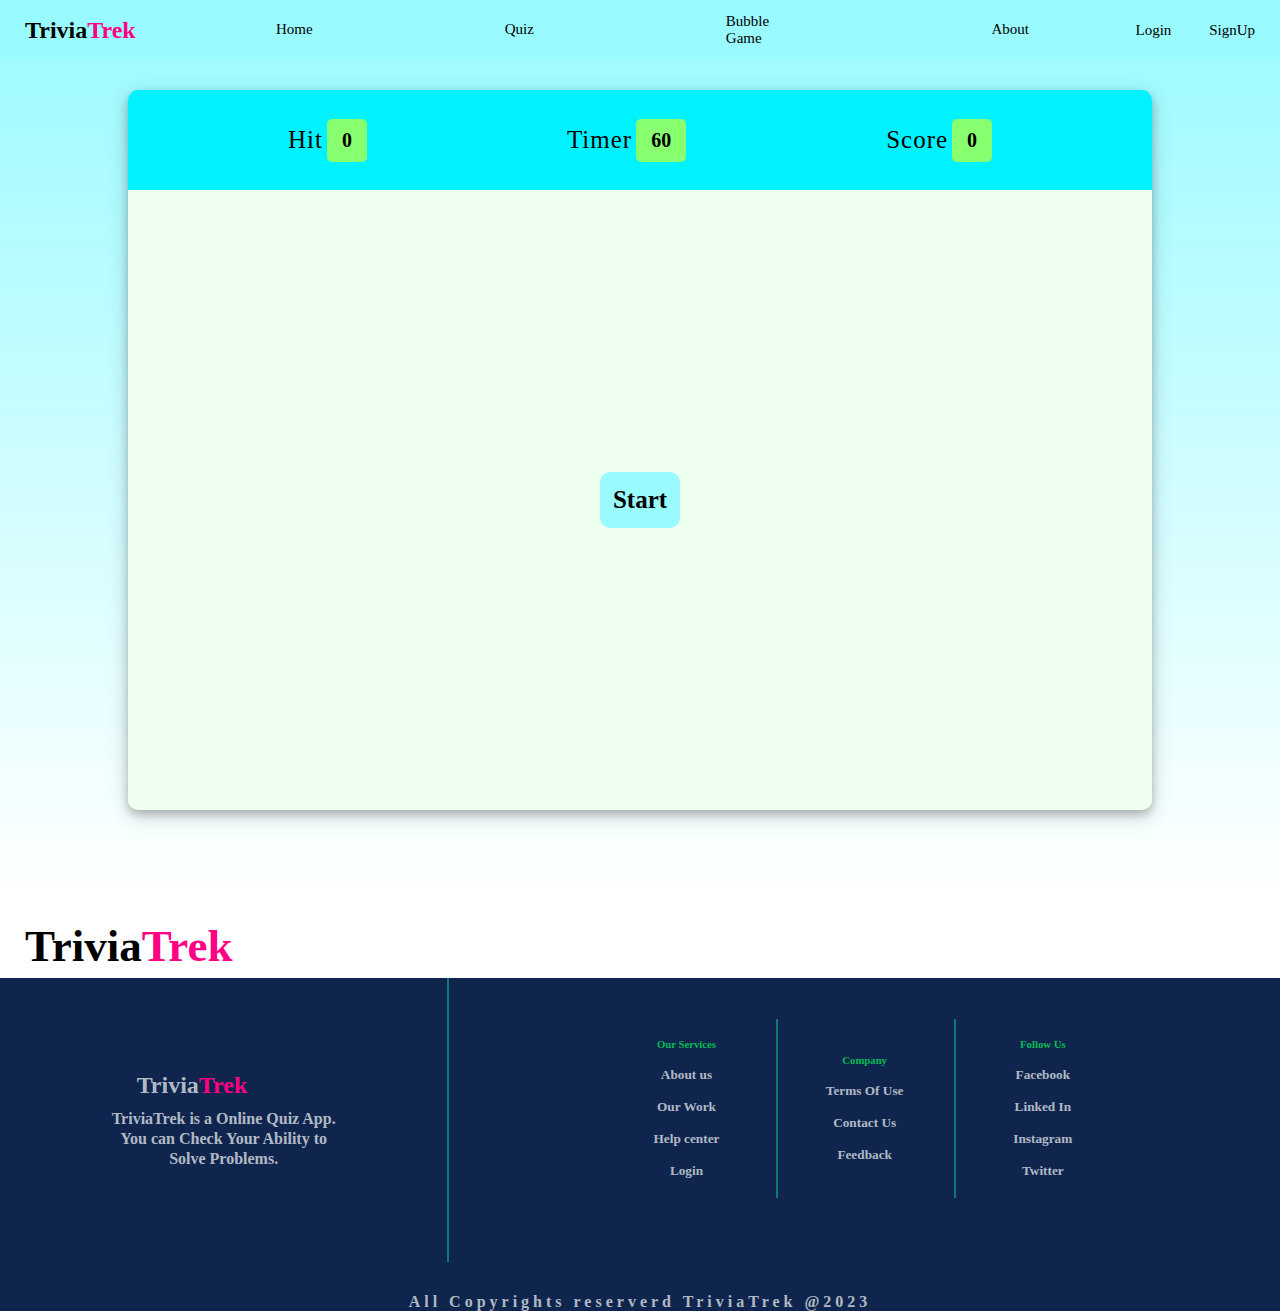
==== bubble game/index.html @ 84aad6dd "Add files via upload" ====
<!DOCTYPE html>
<html lang="en">
<head>
    <meta charset="UTF-8">
    <meta name="viewport" content="width=device-width, initial-scale=1.0">
    <link rel="stylesheet" href="style.css">
    <link rel="stylesheet" href="../style.css">
     <link href="https://fonts.googleapis.com/css2?family=Poppins:wght@300&family=Roboto+Slab&display=swap" rel="stylesheet"> 
    <title>Document</title>
</head>
<body>
    <div class="main">
        <div class="navbar">
            <div class="logo"><h2>Trivia<span>Trek</span></h2></div>
            <div class="elem">
            <a href="../index.html" id="home">Home</a>
            <a href="/index.html">Quiz</a>
            <a href="index.html">Bubble Game</a>
            <a href="">About</a>
             </div>
             <div class="login">
                <a href="/login/login.html">Login</a>
                <a href="/login/login.css">SignUp</a>
             </div>
    </div>
    </div>
    <div id="main">
        <div id="panel">
            <div id="ptop">
                <div class="elem1">
                    <h3>Hit</h3>
                    <div id="hit">0</div>
                </div>
                <div class="elem1">
                    <h3>Timer</h3>
                    <div id="timer">60</div>
                </div>
                <div class="elem1">
                        <h3>Score</h3>
                        <div id="score">0</div>
                </div>
            </div>
            <div id="pbtm">
                <div id = "startbtn" class="bubble">Start</div>
            </div>
        </div>
    </div>
<div class="move"><div class="logo"><h2>Trivia<span>Trek</span></h2></div></div>
    <footer>
        <div class="foot">
          <div class="footl">
            <div class="footcontentl">
              <div class="logo"><h2>Trivia<span>Trek</span></h2></div>
              <h4>TriviaTrek is a Online Quiz App.<br>You can Check Your Ability to <br>Solve Problems.</h4>
            </div>
          </div>
          <div class="footr">
            <div class="footr"> 
    
                <div class="first">
                  
                  <div>
                    <h6>Our Services</h6>
                    <a href=""><h5>About us</h5></a>
                    <a href=""><h5>Our Work</h5></a>
                    <a href=""><h5>Help center</h5></a>
                    <a href=""><h5>Login</h5></a>
                  </div>
                </div>
                <div class="second">
                  <div>
                    <h6>Company</h6>
                    <a href=""><h5>Terms Of Use</h5></a>
                    <a href=""><h5>Contact Us</h5></a>
                    <a href=""><h5>Feedback</h5></a>
                  </div>
                </div>
                <div class="third">
                  <div>
                    <h6>Follow Us</h6>
                    <a href=""><h5>Facebook</h5></a>
                    <a href=""><h5>Linked In</h5></a>
                    <a href=""><h5>Instagram</h5></a>
                    <a href=""><h5>Twitter</h5></a>
                  </div>
                </div>
              </div>
          </div>
        </div>
        <div class="copy"><h4>All Copyrights reserverd TriviaTrek @2023</h4></div>
        </footer>
    <script src="script.js"></script>
</body>
</html>
---- bubble game/style.css ----
*{
    margin: 0;
    padding: 0;
    font-family: Orbitron;
}
body,html{
    height: 100%;
    width: 100%;
}
#main{
    display: flex;
    align-items: center;
    justify-content: center;
    height: 100%;
    width: 100%;
    background: linear-gradient(rgb(153, 250, 255),rgb(255, 255, 255));
}
#panel{
    overflow: hidden;
    background-color: rgb(175, 237, 237);
    border-radius: 10px;
    width: 80%;
    height: 80%;
   box-shadow: 0 4px 8px 0 rgba(0, 0, 0, 0.2), 0 6px 20px 0 rgba(0, 0, 0, 0.19);

}
#ptop{
    display: flex;
    justify-content: center;
    align-items: center;
    background-color:rgb(0, 242, 255) ;
    width: 100%;
    height: 100px;
    gap: 200px;
}
#pbtm{
    display: flex;
    justify-content: center;
    align-items: center;
    flex-wrap: wrap;
    width: 100%;
    height: calc(100% - 100px);
    background-color: rgb(239, 255, 239);
    gap: 15px;
}
.elem1{
    display: flex;
    align-items: center;
    justify-content: center;
    gap: 4px;
}
.elem1 h3{
    font-size: 25px;
    font-weight: 500;
    letter-spacing: 1px;
}
#hit{
    background-color: rgb(135, 255, 110);
    border-radius:5px;
    padding: 10px 15px;
    font-weight: 700;
    font-size: 20px;
}
#score{
    background-color: rgb(135, 255, 110);
    border-radius:5px;
    padding: 10px 15px;
    font-weight: 700;
    font-size: 20px;
}
#timer{
    background-color: rgb(135, 255, 110);
    border-radius:5px;
    padding: 10px 15px;    
    font-weight: 700;
    font-size: 20px;
}
.bubble{
    height: 50px;
    width: 50px;
    background-color: rgb(153, 255, 180);
    border-radius: 50%;
    display: flex;
    align-items: center;
    justify-content: center;
    font-weight: 700;
    font-size: 25px;
}
.bubble:hover{
   cursor: pointer;
   background-color:rgb(153, 250, 255);
   box-shadow: 7px 7px 5px #aaaaaa;
   color: rgb(0, 0, 0);
}
#startbtn{
    border-radius: 10px;
    padding: 3px 15px;
    border-radius: 10px;
    background-color: rgb(153, 250, 255);
}
#startbtn:hover{
    box-shadow: 7px 5px 5px rgb(184, 184, 184);
}
---- style.css ----
*{
    margin: 0;
    padding: 0;
  }
  html,body{
    width: 100%;
    height: 100%;
    background-color: rgb(255, 255, 255);
    font-family: Orbitron;
  }
  .navbar{
    display: flex;
    align-items: center;
    justify-content: space-between;
    width: 100%;
    height: 60px;
    background:rgb(153, 250, 255);
    color: black;
    position: fixed;
    font-family: Orbitron;
    top: 0;
  }
  .elem a{
    text-decoration: none;
    color: black;
    font-size: 15px;
    padding: 1px 0px;
    font-weight: 500;
  }
  .navbar a:hover{
    color: rgb(105, 94, 94);
  }
  .elem a::after{
    content: '';
    display: block;
    width: 0;  
    height: 1px;
    background: rgb(0, 0, 0);
    transition: width 0.3s ease;
  }
  .elem a:hover::after{
    width: 100%;
  }
  .elem{
    display: flex;
    align-items: center;
    justify-content: center;
    width: 60%;
    gap: 15vw;
  }
  .login{
    display: flex;
    align-items: center;
    justify-content: right;
    gap: 1vw;
    width: 20%;
  }
  .login a{
    text-decoration: none;
    color: black;
    font-size: 15px;
    margin-right: 25px;
    font-weight: 500;
  }
  .logo{
    width: 20%;
    display: flex;
    align-items: center;
    justify-content: flex-start;
    margin-left: 25px;
    font-family: Orbitron;
  }
  .logo h2 span{
    color: rgb(255, 0, 132);
  }
  .middle{
    display: flex;
    align-items: center;
    justify-content: center;
    margin-top: 60px;
    width: 100%;
    height:100vh;
    background: linear-gradient(rgb(255, 255, 255),rgba(153, 250, 255, 0.636));
  }
  .midlwrap h1{
    font-size: 170px;
    font-weight: 500;
    cursor: pointer;
    font-family: Orbitron;
    animation: font 3s infinite alternate linear;
  }
  .midlwrap h2 span a{
    text-decoration: none;
    font-size: 25px;
    font-weight: 500;
    margin-left:100px;
    cursor: pointer;
    font-family: Orbitron;
    color: black;
  }
  .midlwrap{
    line-height: 100px;
    text-align: center;
  }
#Chill{
    margin-left: 0px;
  }
  .midlwrap h1:hover{
    -webkit-text-stroke: 3px rgb(37, 35, 35);
    -webkit-text-fill-color: rgb(37, 35, 35);
}
.midlwrap h1{
    -webkit-text-stroke: 3px black;
    -webkit-text-fill-color: transparent;
}
.text{
    background-color:rgb(153, 250, 255, 0.636);
    display: flex;
    align-items: center;
    justify-content: center;
    width: 100%;
    height: fit-content;
}
.text h1{
    font-size: 50px;
    font-weight: 400;
    border-bottom: 1px solid black;
}
  .domain-wrapper{
    width: 100%;
    height: 300vh;
    background: linear-gradient(rgb(153, 250, 255, 0.636),white);
  }
  .domain-wrapper .domainr{
    overflow: hidden;
    height: 10%;
    width: 100%;
    display: flex;
    align-items: center;
    justify-content: flex-end;
    background: transparent;
    color: rgb(0, 0, 0);
    border-bottom: 1px solid rgba(153, 153, 153, 0.381);
    gap: 100px;
  }
  .domain-wrapper .domainl{
    display: flex;
    overflow: hidden;
    height: 10%;
    width: 100%;
    display: flex;
    justify-content: flex-start;
    align-items: center;
    border-bottom: 1px solid rgba(153, 153, 153, 0.381);
    gap: 100px;
  }
  .domain-wrapper .domainl img {
    height:85%;
    width: 100%;
    border-radius: 10px;
    transition: all ease 0.5s;
   margin-top: 5%;
}
.domainl div{
    margin-left: 100px;
    width: 20%;
    height: 100%;
}
  .domain-wrapper .domainl img:hover {
   box-shadow: 0 4px 8px 0 rgba(0, 0, 0, 0.2), 0 6px 20px 0 rgba(0, 0, 0, 0.19);
}
.domainl p span{
    font-size: 30px;
    color: rgb(255, 0, 0);
    font-weight: 600;
}
.domainl p{
    font-size: 20px;
}
.domain-wrapper .domainr img {
    height:85%;
    width: 100%;
    border-radius: 10px;
    transition: all ease 0.5s;
    margin-top: 5%;
}
.domainr div{
    margin-right: 100px;
    width: 20%;
    height: 100%;
}
  .domain-wrapper .domainr img:hover {
   box-shadow: 0 4px 8px 0 rgba(0, 0, 0, 0.2), 0 6px 20px 0 rgba(0, 0, 0, 0.19);
}
.domainr p span{
    font-size: 30px;
    color: rgb(255, 0, 0);
    font-weight: 600;
}
.domainr p{
    font-size: 20px;
}
footer{
  width: 100%;
  height: 35vh;
  background: #0F254E;
  margin-top: 0.5%;
}
.foot{
  width: 100%;
  display: flex;
  height: 100%;
}
.footl{
  display: flex;
  align-items: center;
  justify-content: center;
  height: 90%;
  width: 35%;
  background: #0F254E;
  color: #fafdfbb1;
  border-right: 2px solid rgb(10, 123, 115);

}
.footcontentl{
  text-align: center;
}

.footcontentl h4{
  margin-top: 10px;
  line-height: 20px;
}
.footr{
  display: flex;
  justify-content: center;
  align-items: center;
  height: 90%;
  width: 65%;
  background: #0F254E;
}
.move{
  font-size: 30px;
  margin-top: 20px;
  animation: mymove 7s infinite alternate;
  animation-timing-function: linear;
}
@keyframes mymove {
  from {margin-left: 0%;}
  to {margin-left: 83%;}
}
@keyframes font{
  from{
    font-size:130px ;}
  to{ 
    font-size: 170px;}
}
.copy h4{
  height: 10%;
  width: 100%;
  background: #0F254E;
  color: #fafdfbb1;
  text-align: center;
  letter-spacing: 4px;
}
.first{
  height: 100%;
  width: 33%;
}
.second{
  height: 100%;
  width: 33%;
}
.third{
  height: 100%;
  width: 33%;
}
.first div{
  margin-top: 15%;
  height: 70%;
  width: 100%;
  display: flex;
  justify-content: center;
  align-items: center;
  flex-direction: column;
  gap: 9%;
  border-right: 2px solid rgb(10, 123, 115);
}
.footr a{
  text-decoration: none;
  color: #fafdfbb1;
}

.footr a:hover{
  color: #ff6262b1;
  }
.footr h6{
    color: #00ff55b1;
    }
.second div{
      margin-top: 15%;
      height: 70%;
      width: 100%;
      display: flex;
      justify-content: center;
      align-items: center;
      flex-direction: column;
      gap: 9%;
      border-right: 2px solid rgb(10, 123, 115);
    }
    .third div{
      margin-top: 15%;
      height: 70%;
      width: 100%;
      display: flex;
      justify-content: center;
      align-items: center;
      flex-direction: column;
      gap: 9%;
    }
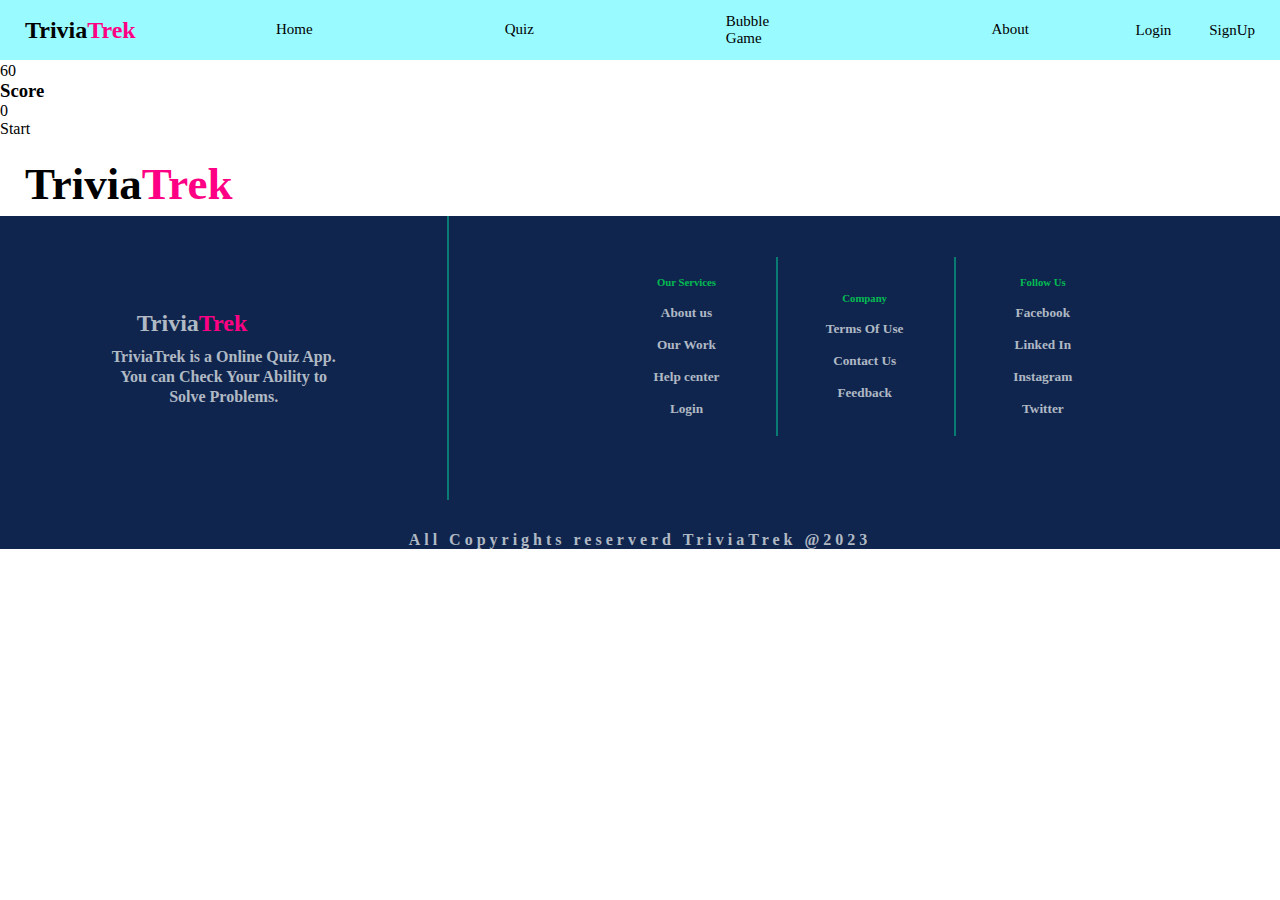
==== commit b34c43bd: "Update index.html" ====
--- a/bubble game/index.html
+++ b/bubble game/index.html
@@ -91,4 +91,4 @@
         </footer>
     <script src="script.js"></script>
 </body>
-</html>+</html>
--- a/bubble game/style.css
+++ b/bubble game/style.css
@@ -1,103 +1,319 @@
 *{
     margin: 0;
     padding: 0;
-    font-family: Orbitron;
-}
-body,html{
+  }
+  html,body{
+    width: 100%;
     height: 100%;
-    width: 100%;
-}
-#main{
+    background-color: rgb(255, 255, 255);
+    font-family: Orbitron;
+  }
+  .navbar{
+    display: flex;
+    align-items: center;
+    justify-content: space-between;
+    width: 100%;
+    height: 60px;
+    background:rgb(153, 250, 255);
+    color: black;
+    position: fixed;
+    font-family: Orbitron;
+    top: 0;
+  }
+  .elem a{
+    text-decoration: none;
+    color: black;
+    font-size: 15px;
+    padding: 1px 0px;
+    font-weight: 500;
+  }
+  .navbar a:hover{
+    color: rgb(105, 94, 94);
+  }
+  .elem a::after{
+    content: '';
+    display: block;
+    width: 0;  
+    height: 1px;
+    background: rgb(0, 0, 0);
+    transition: width 0.3s ease;
+  }
+  .elem a:hover::after{
+    width: 100%;
+  }
+  .elem{
     display: flex;
     align-items: center;
     justify-content: center;
-    height: 100%;
-    width: 100%;
-    background: linear-gradient(rgb(153, 250, 255),rgb(255, 255, 255));
-}
-#panel{
-    overflow: hidden;
-    background-color: rgb(175, 237, 237);
-    border-radius: 10px;
-    width: 80%;
-    height: 80%;
-   box-shadow: 0 4px 8px 0 rgba(0, 0, 0, 0.2), 0 6px 20px 0 rgba(0, 0, 0, 0.19);
-
-}
-#ptop{
-    display: flex;
+    width: 60%;
+    gap: 15vw;
+  }
+  .login{
+    display: flex;
+    align-items: center;
+    justify-content: right;
+    gap: 1vw;
+    width: 20%;
+  }
+  .login a{
+    text-decoration: none;
+    color: black;
+    font-size: 15px;
+    margin-right: 25px;
+    font-weight: 500;
+  }
+  .logo{
+    width: 20%;
+    display: flex;
+    align-items: center;
+    justify-content: flex-start;
+    margin-left: 25px;
+    font-family: Orbitron;
+  }
+  .logo h2 span{
+    color: rgb(255, 0, 132);
+  }
+  .middle{
+    display: flex;
+    align-items: center;
     justify-content: center;
-    align-items: center;
-    background-color:rgb(0, 242, 255) ;
-    width: 100%;
-    height: 100px;
-    gap: 200px;
-}
-#pbtm{
-    display: flex;
-    justify-content: center;
-    align-items: center;
-    flex-wrap: wrap;
-    width: 100%;
-    height: calc(100% - 100px);
-    background-color: rgb(239, 255, 239);
-    gap: 15px;
-}
-.elem1{
-    display: flex;
-    align-items: center;
-    justify-content: center;
-    gap: 4px;
-}
-.elem1 h3{
+    margin-top: 60px;
+    width: 100%;
+    height:100vh;
+    background: linear-gradient(rgb(255, 255, 255),rgba(153, 250, 255, 0.636));
+  }
+  .midlwrap h1{
+    font-size: 170px;
+    font-weight: 500;
+    cursor: pointer;
+    font-family: Orbitron;
+    animation: font 3s infinite alternate linear;
+  }
+  .midlwrap h2 span a{
+    text-decoration: none;
     font-size: 25px;
     font-weight: 500;
-    letter-spacing: 1px;
-}
-#hit{
-    background-color: rgb(135, 255, 110);
-    border-radius:5px;
-    padding: 10px 15px;
-    font-weight: 700;
+    margin-left:100px;
+    cursor: pointer;
+    font-family: Orbitron;
+    color: black;
+  }
+  .midlwrap{
+    line-height: 100px;
+    text-align: center;
+  }
+#Chill{
+    margin-left: 0px;
+  }
+  .midlwrap h1:hover{
+    -webkit-text-stroke: 3px rgb(37, 35, 35);
+    -webkit-text-fill-color: rgb(37, 35, 35);
+}
+.midlwrap h1{
+    -webkit-text-stroke: 3px black;
+    -webkit-text-fill-color: transparent;
+}
+.text{
+    background-color:rgb(153, 250, 255, 0.636);
+    display: flex;
+    align-items: center;
+    justify-content: center;
+    width: 100%;
+    height: fit-content;
+}
+.text h1{
+    font-size: 50px;
+    font-weight: 400;
+    border-bottom: 1px solid black;
+}
+  .domain-wrapper{
+    width: 100%;
+    height: 300vh;
+    background: linear-gradient(rgb(153, 250, 255, 0.636),white);
+  }
+  .domain-wrapper .domainr{
+    overflow: hidden;
+    height: 10%;
+    width: 100%;
+    display: flex;
+    align-items: center;
+    justify-content: flex-end;
+    background: transparent;
+    color: rgb(0, 0, 0);
+    border-bottom: 1px solid rgba(153, 153, 153, 0.381);
+    gap: 100px;
+  }
+  .domain-wrapper .domainl{
+    display: flex;
+    overflow: hidden;
+    height: 10%;
+    width: 100%;
+    display: flex;
+    justify-content: flex-start;
+    align-items: center;
+    border-bottom: 1px solid rgba(153, 153, 153, 0.381);
+    gap: 100px;
+  }
+  .domain-wrapper .domainl img {
+    height:85%;
+    width: 100%;
+    border-radius: 10px;
+    transition: all ease 0.5s;
+   margin-top: 5%;
+}
+.domainl div{
+    margin-left: 100px;
+    width: 20%;
+    height: 100%;
+}
+  .domain-wrapper .domainl img:hover {
+   box-shadow: 0 4px 8px 0 rgba(0, 0, 0, 0.2), 0 6px 20px 0 rgba(0, 0, 0, 0.19);
+}
+.domainl p span{
+    font-size: 30px;
+    color: rgb(255, 0, 0);
+    font-weight: 600;
+}
+.domainl p{
     font-size: 20px;
 }
-#score{
-    background-color: rgb(135, 255, 110);
-    border-radius:5px;
-    padding: 10px 15px;
-    font-weight: 700;
+.domain-wrapper .domainr img {
+    height:85%;
+    width: 100%;
+    border-radius: 10px;
+    transition: all ease 0.5s;
+    margin-top: 5%;
+}
+.domainr div{
+    margin-right: 100px;
+    width: 20%;
+    height: 100%;
+}
+  .domain-wrapper .domainr img:hover {
+   box-shadow: 0 4px 8px 0 rgba(0, 0, 0, 0.2), 0 6px 20px 0 rgba(0, 0, 0, 0.19);
+}
+.domainr p span{
+    font-size: 30px;
+    color: rgb(255, 0, 0);
+    font-weight: 600;
+}
+.domainr p{
     font-size: 20px;
 }
-#timer{
-    background-color: rgb(135, 255, 110);
-    border-radius:5px;
-    padding: 10px 15px;    
-    font-weight: 700;
-    font-size: 20px;
-}
-.bubble{
-    height: 50px;
-    width: 50px;
-    background-color: rgb(153, 255, 180);
-    border-radius: 50%;
-    display: flex;
-    align-items: center;
-    justify-content: center;
-    font-weight: 700;
-    font-size: 25px;
-}
-.bubble:hover{
-   cursor: pointer;
-   background-color:rgb(153, 250, 255);
-   box-shadow: 7px 7px 5px #aaaaaa;
-   color: rgb(0, 0, 0);
-}
-#startbtn{
-    border-radius: 10px;
-    padding: 3px 15px;
-    border-radius: 10px;
-    background-color: rgb(153, 250, 255);
-}
-#startbtn:hover{
-    box-shadow: 7px 5px 5px rgb(184, 184, 184);
-}+footer{
+  width: 100%;
+  height: 35vh;
+  background: #0F254E;
+  margin-top: 0.5%;
+}
+.foot{
+  width: 100%;
+  display: flex;
+  height: 100%;
+}
+.footl{
+  display: flex;
+  align-items: center;
+  justify-content: center;
+  height: 90%;
+  width: 35%;
+  background: #0F254E;
+  color: #fafdfbb1;
+  border-right: 2px solid rgb(10, 123, 115);
+
+}
+.footcontentl{
+  text-align: center;
+}
+
+.footcontentl h4{
+  margin-top: 10px;
+  line-height: 20px;
+}
+.footr{
+  display: flex;
+  justify-content: center;
+  align-items: center;
+  height: 90%;
+  width: 65%;
+  background: #0F254E;
+}
+.move{
+  font-size: 30px;
+  margin-top: 20px;
+  animation: mymove 7s infinite alternate;
+  animation-timing-function: linear;
+}
+@keyframes mymove {
+  from {margin-left: 0%;}
+  to {margin-left: 83%;}
+}
+@keyframes font{
+  from{
+    font-size:130px ;}
+  to{ 
+    font-size: 170px;}
+}
+.copy h4{
+  height: 10%;
+  width: 100%;
+  background: #0F254E;
+  color: #fafdfbb1;
+  text-align: center;
+  letter-spacing: 4px;
+}
+.first{
+  height: 100%;
+  width: 33%;
+}
+.second{
+  height: 100%;
+  width: 33%;
+}
+.third{
+  height: 100%;
+  width: 33%;
+}
+.first div{
+  margin-top: 15%;
+  height: 70%;
+  width: 100%;
+  display: flex;
+  justify-content: center;
+  align-items: center;
+  flex-direction: column;
+  gap: 9%;
+  border-right: 2px solid rgb(10, 123, 115);
+}
+.footr a{
+  text-decoration: none;
+  color: #fafdfbb1;
+}
+
+.footr a:hover{
+  color: #ff6262b1;
+  }
+.footr h6{
+    color: #00ff55b1;
+    }
+.second div{
+      margin-top: 15%;
+      height: 70%;
+      width: 100%;
+      display: flex;
+      justify-content: center;
+      align-items: center;
+      flex-direction: column;
+      gap: 9%;
+      border-right: 2px solid rgb(10, 123, 115);
+    }
+    .third div{
+      margin-top: 15%;
+      height: 70%;
+      width: 100%;
+      display: flex;
+      justify-content: center;
+      align-items: center;
+      flex-direction: column;
+      gap: 9%;
+    }